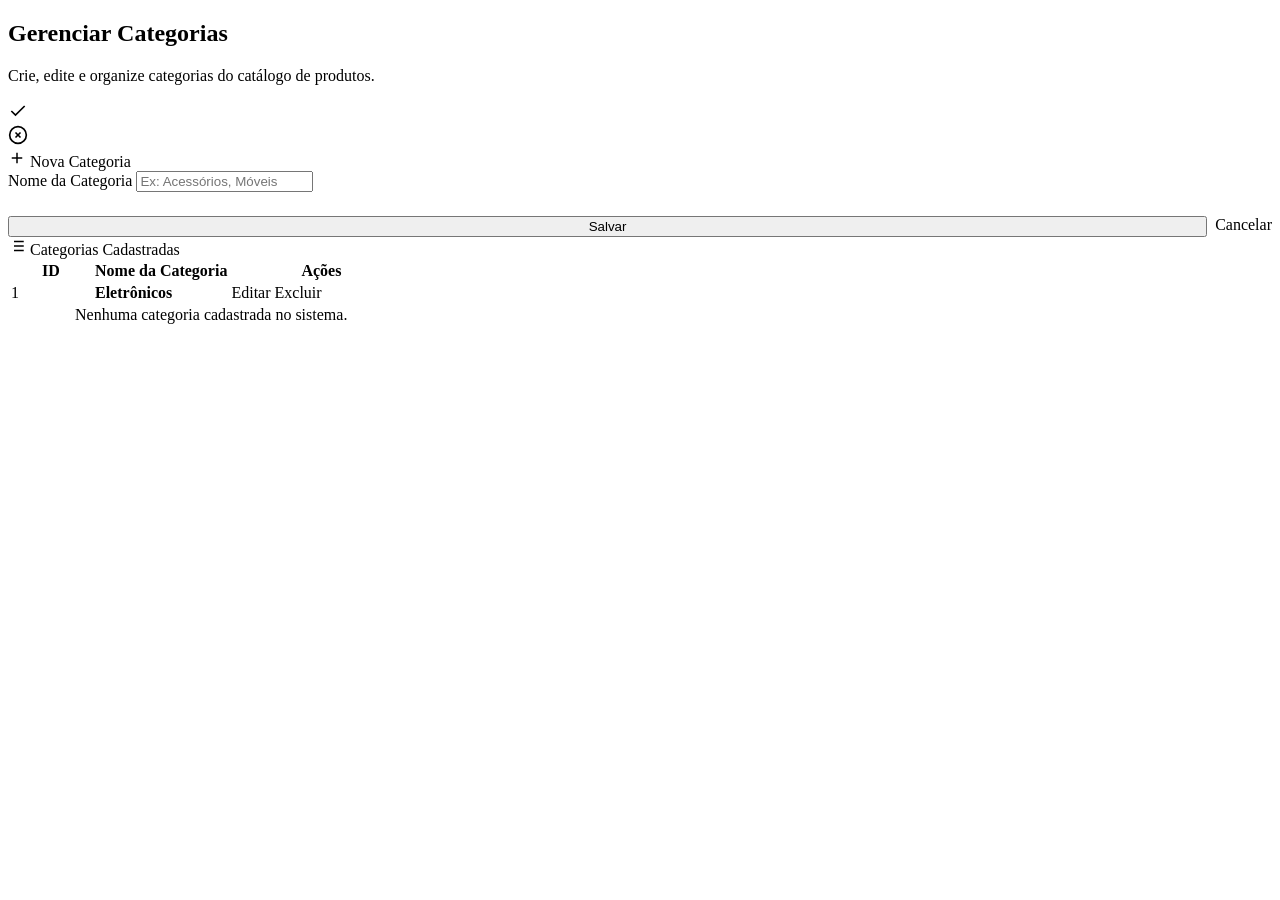
==== ecommerce/src/main/resources/templates/categorias.html @ fff1af5d "Sprint aula04" ====
<!doctype html>
<html lang="pt-BR" xmlns:th="http://www.thymeleaf.org">
    <head th:replace="~{layout :: head('Gerenciar Categorias')}"></head>
    <body>
        <div
            th:replace="~{layout :: layout-container(~{:: #categorias-content}, 'categorias')}"
        >
            <div id="categorias-content">
                <!-- Cabeçalho da Página -->
                <div class="page-header">
                    <div class="page-title">
                        <h2>Gerenciar Categorias</h2>
                        <p>
                            Crie, edite e organize categorias do catálogo de
                            produtos.
                        </p>
                    </div>
                </div>

                <!-- Alertas de Feedback -->
                <div th:if="${success}" class="alert alert-success">
                    <svg
                        viewBox="0 0 24 24"
                        width="20"
                        height="20"
                        fill="none"
                        stroke="currentColor"
                        stroke-width="2"
                    >
                        <polyline points="20 6 9 17 4 12"></polyline>
                    </svg>
                    <span th:text="${success}"></span>
                </div>
                <div th:if="${error}" class="alert alert-danger">
                    <svg
                        viewBox="0 0 24 24"
                        width="20"
                        height="20"
                        fill="none"
                        stroke="currentColor"
                        stroke-width="2"
                    >
                        <circle cx="12" cy="12" r="10"></circle>
                        <line x1="15" y1="9" x2="9" y2="15"></line>
                        <line x1="9" y1="9" x2="15" y2="15"></line>
                    </svg>
                    <span th:text="${error}"></span>
                </div>

                <!-- Grid de Formulário + Listagem -->
                <div class="form-grid-layout">
                    <!-- Formulário (Esquerda) -->
                    <div class="glass-panel">
                        <div class="form-header">
                            <svg
                                viewBox="0 0 24 24"
                                width="18"
                                height="18"
                                fill="none"
                                stroke="currentColor"
                                stroke-width="2"
                                style="color: var(--primary)"
                            >
                                <path d="M12 5v14M5 12h14"></path>
                            </svg>
                            <span
                                th:text="${categoria.id != null ? 'Editar Categoria' : 'Nova Categoria'}"
                                >Nova Categoria</span
                            >
                        </div>

                        <form
                            th:action="@{/categorias/salvar}"
                            th:object="${categoria}"
                            method="post"
                        >
                            <!-- ID Oculto para Edições -->
                            <input type="hidden" th:field="*{id}" />

                            <div class="form-group">
                                <label for="nome" class="form-label"
                                    >Nome da Categoria</label
                                >
                                <input
                                    type="text"
                                    id="nome"
                                    th:field="*{nome}"
                                    class="form-input"
                                    placeholder="Ex: Acessórios, Móveis"
                                    required
                                />
                                <span
                                    class="form-error"
                                    th:if="${#fields.hasErrors('nome')}"
                                    th:errors="*{nome}"
                                ></span>
                            </div>

                            <div
                                style="
                                    display: flex;
                                    gap: 0.5rem;
                                    margin-top: 1.5rem;
                                "
                            >
                                <button
                                    type="submit"
                                    class="btn btn-primary"
                                    style="flex: 1"
                                >
                                    Salvar
                                </button>
                                <a
                                    th:if="${categoria.id != null}"
                                    th:href="@{/categorias}"
                                    class="btn btn-outline"
                                >
                                    Cancelar
                                </a>
                            </div>
                        </form>
                    </div>

                    <!-- Tabela de Categorias (Direita) -->
                    <div class="glass-panel">
                        <div class="form-header">
                            <svg
                                viewBox="0 0 24 24"
                                width="18"
                                height="18"
                                fill="none"
                                stroke="currentColor"
                                stroke-width="2"
                                style="color: var(--accent)"
                            >
                                <line x1="8" y1="6" x2="21" y2="6"></line>
                                <line x1="8" y1="12" x2="21" y2="12"></line>
                                <line x1="8" y1="18" x2="21" y2="18"></line>
                                <line x1="3" y1="6" x2="3.01" y2="6"></line>
                                <line x1="3" y1="12" x2="3.01" y2="12"></line>
                                <line x1="3" y1="18" x2="3.01" y2="18"></line>
                            </svg>
                            Categorias Cadastradas
                        </div>

                        <div class="table-responsive">
                            <table class="custom-table">
                                <thead>
                                    <tr>
                                        <th style="width: 80px">ID</th>
                                        <th>Nome da Categoria</th>
                                        <th
                                            style="
                                                width: 180px;
                                                text-align: center;
                                            "
                                        >
                                            Ações
                                        </th>
                                    </tr>
                                </thead>
                                <tbody>
                                    <tr th:each="cat : ${categorias}">
                                        <td th:text="${cat.id}">1</td>
                                        <td>
                                            <strong th:text="${cat.nome}"
                                                >Eletrônicos</strong
                                            >
                                        </td>
                                        <td>
                                            <div
                                                class="btn-action-group"
                                                style="justify-content: center"
                                            >
                                                <a
                                                    th:href="@{/categorias/editar/{id}(id=${cat.id})}"
                                                    class="btn btn-outline btn-sm"
                                                >
                                                    Editar
                                                </a>
                                                <a
                                                    th:href="@{/categorias/excluir/{id}(id=${cat.id})}"
                                                    class="btn btn-danger-outline btn-sm"
                                                    onclick="
                                                        return confirm(
                                                            'Deseja realmente excluir esta categoria?',
                                                        );
                                                    "
                                                >
                                                    Excluir
                                                </a>
                                            </div>
                                        </td>
                                    </tr>
                                    <tr th:if="${#lists.isEmpty(categorias)}">
                                        <td
                                            colspan="3"
                                            style="
                                                text-align: center;
                                                color: var(--text-secondary);
                                            "
                                        >
                                            Nenhuma categoria cadastrada no
                                            sistema.
                                        </td>
                                    </tr>
                                </tbody>
                            </table>
                        </div>
                    </div>
                </div>
            </div>
        </div>
    </body>
</html>
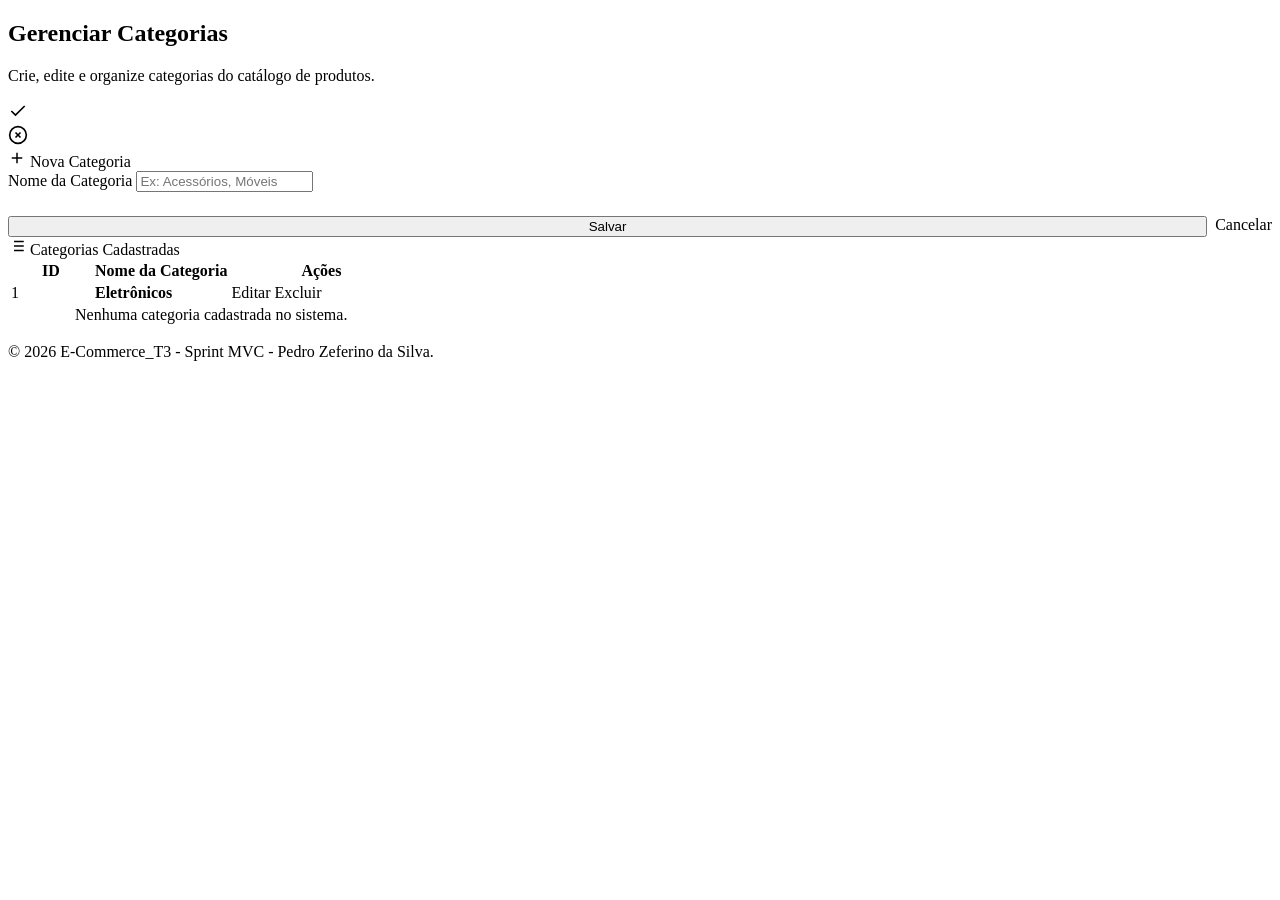
==== commit 5b334ef7: "Ajuste tema Dark e Light" ====
--- a/ecommerce/src/main/resources/templates/categorias.html
+++ b/ecommerce/src/main/resources/templates/categorias.html
@@ -1,5 +1,5 @@
 <!doctype html>
-<html lang="pt-BR" xmlns:th="http://www.thymeleaf.org">
+<html lang="pt-BR" xmlns:th="http://www.thymeleaf.org" th:data-theme="${theme}">
     <head th:replace="~{layout :: head('Gerenciar Categorias')}"></head>
     <body>
         <div
@@ -211,5 +211,12 @@
                 </div>
             </div>
         </div>
+        <!-- Footer Global -->
+        <footer class="main-footer">
+            <p>
+                &copy; 2026 E-Commerce_T3 - Sprint MVC - Pedro Zeferino da
+                Silva.
+            </p>
+        </footer>
     </body>
 </html>
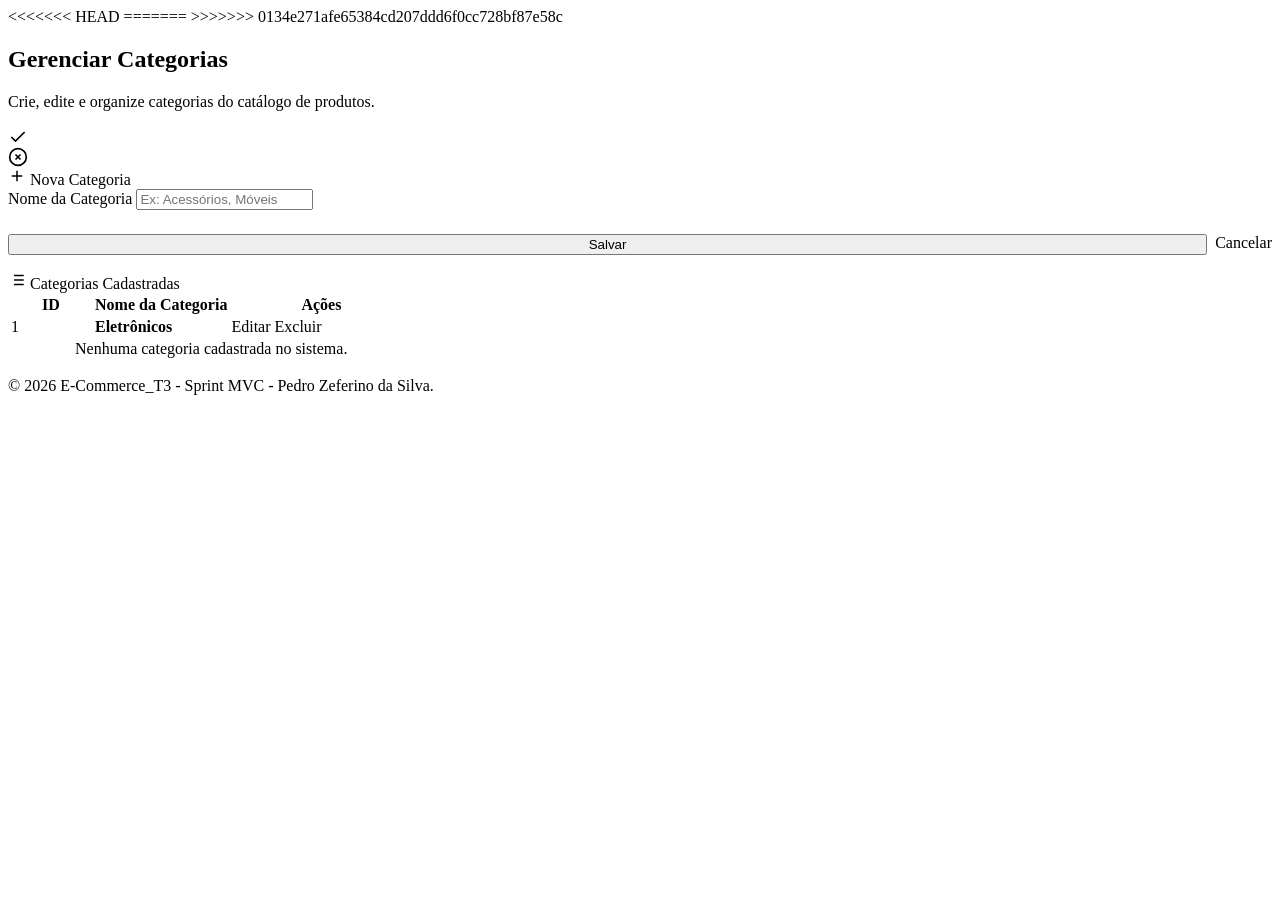
==== commit 5887644c: "Ajuste tema Dark e Light" ====
--- a/ecommerce/src/main/resources/templates/categorias.html
+++ b/ecommerce/src/main/resources/templates/categorias.html
@@ -1,5 +1,10 @@
+<<<<<<< HEAD
 <!doctype html>
 <html lang="pt-BR" xmlns:th="http://www.thymeleaf.org" th:data-theme="${theme}">
+=======
+<!DOCTYPE html>
+<html lang="pt-BR" xmlns:th="http://www.thymeleaf.org">
+>>>>>>> 0134e271afe65384cd207ddd6f0cc728bf87e58c
     <head th:replace="~{layout :: head('Gerenciar Categorias')}"></head>
     <body>
         <div
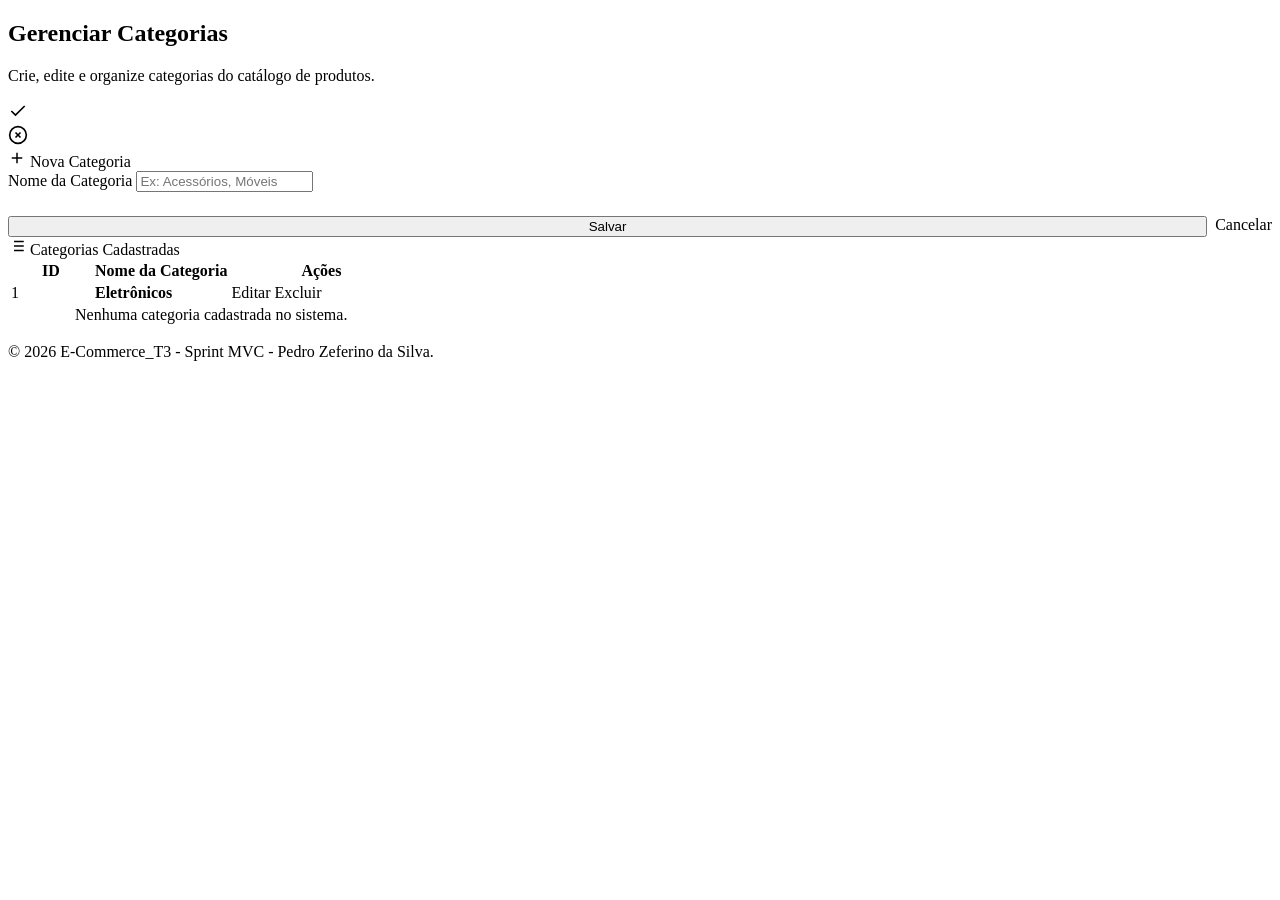
==== commit 99777ac7: "resolvendo conflitos de merge e codificacao UTF-8 para recursos Maven" ====
--- a/ecommerce/src/main/resources/templates/categorias.html
+++ b/ecommerce/src/main/resources/templates/categorias.html
@@ -1,10 +1,5 @@
-<<<<<<< HEAD
-<!doctype html>
+<!DOCTYPE html>
 <html lang="pt-BR" xmlns:th="http://www.thymeleaf.org" th:data-theme="${theme}">
-=======
-<!DOCTYPE html>
-<html lang="pt-BR" xmlns:th="http://www.thymeleaf.org">
->>>>>>> 0134e271afe65384cd207ddd6f0cc728bf87e58c
     <head th:replace="~{layout :: head('Gerenciar Categorias')}"></head>
     <body>
         <div
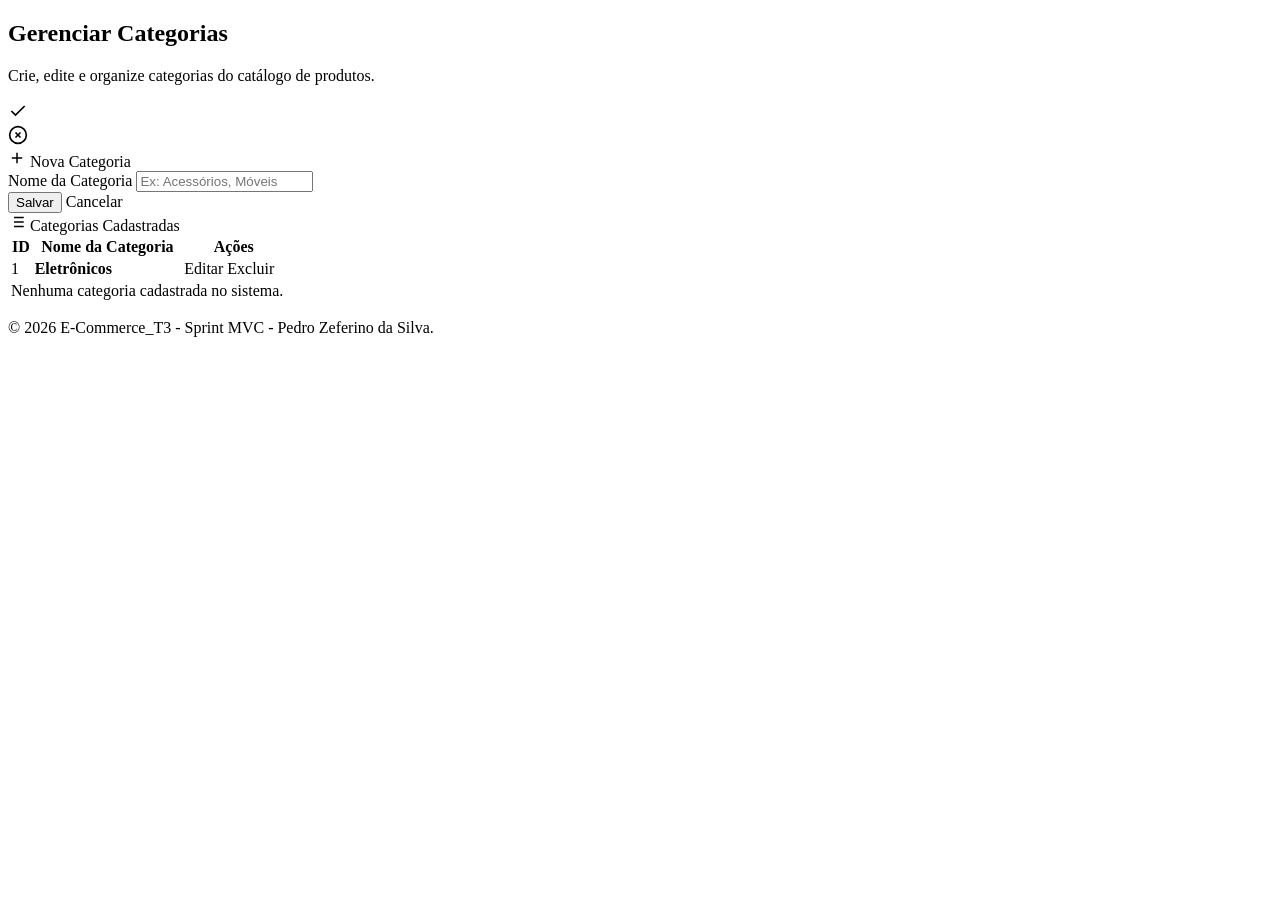
==== commit 5abdd958: "Refatoração: CSS modularizado, Javascript em arquivo externo e melhorias no tema" ====
--- a/ecommerce/src/main/resources/templates/categorias.html
+++ b/ecommerce/src/main/resources/templates/categorias.html
@@ -1,222 +1,191 @@
-<!DOCTYPE html>
+<!doctype html>
 <html lang="pt-BR" xmlns:th="http://www.thymeleaf.org" th:data-theme="${theme}">
-    <head th:replace="~{layout :: head('Gerenciar Categorias')}"></head>
-    <body>
-        <div
-            th:replace="~{layout :: layout-container(~{:: #categorias-content}, 'categorias')}"
-        >
-            <div id="categorias-content">
-                <!-- Cabeçalho da Página -->
-                <div class="page-header">
-                    <div class="page-title">
-                        <h2>Gerenciar Categorias</h2>
-                        <p>
-                            Crie, edite e organize categorias do catálogo de
-                            produtos.
-                        </p>
-                    </div>
-                </div>
+  <head th:replace="~{layout :: head('Gerenciar Categorias')}"></head>
+  <body>
+    <div
+      th:replace="~{layout :: layout-container(~{:: #categorias-content}, 'categorias')}"
+    >
+      <div id="categorias-content">
+        <!-- CSS específico da página -->
+        <link rel="stylesheet" th:href="@{/css/categorias.css}" />
 
-                <!-- Alertas de Feedback -->
-                <div th:if="${success}" class="alert alert-success">
-                    <svg
-                        viewBox="0 0 24 24"
-                        width="20"
-                        height="20"
-                        fill="none"
-                        stroke="currentColor"
-                        stroke-width="2"
-                    >
-                        <polyline points="20 6 9 17 4 12"></polyline>
-                    </svg>
-                    <span th:text="${success}"></span>
-                </div>
-                <div th:if="${error}" class="alert alert-danger">
-                    <svg
-                        viewBox="0 0 24 24"
-                        width="20"
-                        height="20"
-                        fill="none"
-                        stroke="currentColor"
-                        stroke-width="2"
-                    >
-                        <circle cx="12" cy="12" r="10"></circle>
-                        <line x1="15" y1="9" x2="9" y2="15"></line>
-                        <line x1="9" y1="9" x2="15" y2="15"></line>
-                    </svg>
-                    <span th:text="${error}"></span>
-                </div>
+        <!-- Cabeçalho da Página -->
+        <div class="page-header">
+          <div class="page-title">
+            <h2>Gerenciar Categorias</h2>
+            <p>Crie, edite e organize categorias do catálogo de produtos.</p>
+          </div>
+        </div>
 
-                <!-- Grid de Formulário + Listagem -->
-                <div class="form-grid-layout">
-                    <!-- Formulário (Esquerda) -->
-                    <div class="glass-panel">
-                        <div class="form-header">
-                            <svg
-                                viewBox="0 0 24 24"
-                                width="18"
-                                height="18"
-                                fill="none"
-                                stroke="currentColor"
-                                stroke-width="2"
-                                style="color: var(--primary)"
-                            >
-                                <path d="M12 5v14M5 12h14"></path>
-                            </svg>
-                            <span
-                                th:text="${categoria.id != null ? 'Editar Categoria' : 'Nova Categoria'}"
-                                >Nova Categoria</span
-                            >
-                        </div>
+        <!-- Alertas de Feedback -->
+        <div th:if="${success}" class="alert alert-success">
+          <svg
+            viewBox="0 0 24 24"
+            width="20"
+            height="20"
+            fill="none"
+            stroke="currentColor"
+            stroke-width="2"
+          >
+            <polyline points="20 6 9 17 4 12"></polyline>
+          </svg>
+          <span th:text="${success}"></span>
+        </div>
+        <div th:if="${error}" class="alert alert-danger">
+          <svg
+            viewBox="0 0 24 24"
+            width="20"
+            height="20"
+            fill="none"
+            stroke="currentColor"
+            stroke-width="2"
+          >
+            <circle cx="12" cy="12" r="10"></circle>
+            <line x1="15" y1="9" x2="9" y2="15"></line>
+            <line x1="9" y1="9" x2="15" y2="15"></line>
+          </svg>
+          <span th:text="${error}"></span>
+        </div>
 
-                        <form
-                            th:action="@{/categorias/salvar}"
-                            th:object="${categoria}"
-                            method="post"
+        <!-- Grid de Formulário + Listagem -->
+        <div class="form-grid-layout">
+          <!-- Formulário (Esquerda) -->
+          <div class="glass-panel">
+            <div class="form-header">
+              <svg
+                class="categorias-style-1"
+                viewBox="0 0 24 24"
+                width="18"
+                height="18"
+                fill="none"
+                stroke="currentColor"
+                stroke-width="2"
+              >
+                <path d="M12 5v14M5 12h14"></path>
+              </svg>
+              <span
+                th:text="${categoria.id != null ? 'Editar Categoria' : 'Nova Categoria'}"
+                >Nova Categoria</span
+              >
+            </div>
+
+            <form
+              th:action="@{/categorias/salvar}"
+              th:object="${categoria}"
+              method="post"
+            >
+              <!-- ID Oculto para Edições -->
+              <input type="hidden" th:field="*{id}" />
+
+              <div class="form-group">
+                <label for="nome" class="form-label">Nome da Categoria</label>
+                <input
+                  type="text"
+                  id="nome"
+                  th:field="*{nome}"
+                  class="form-input"
+                  placeholder="Ex: Acessórios, Móveis"
+                  required
+                />
+                <span
+                  class="form-error"
+                  th:if="${#fields.hasErrors('nome')}"
+                  th:errors="*{nome}"
+                ></span>
+              </div>
+
+              <div class="categorias-style-2">
+                <button
+                  type="submit"
+                  class="btn btn-primary categorias-style-3"
+                >
+                  Salvar
+                </button>
+                <a
+                  th:if="${categoria.id != null}"
+                  th:href="@{/categorias}"
+                  class="btn btn-outline"
+                >
+                  Cancelar
+                </a>
+              </div>
+            </form>
+          </div>
+
+          <!-- Tabela de Categorias (Direita) -->
+          <div class="glass-panel">
+            <div class="form-header">
+              <svg
+                class="categorias-style-4"
+                viewBox="0 0 24 24"
+                width="18"
+                height="18"
+                fill="none"
+                stroke="currentColor"
+                stroke-width="2"
+              >
+                <line x1="8" y1="6" x2="21" y2="6"></line>
+                <line x1="8" y1="12" x2="21" y2="12"></line>
+                <line x1="8" y1="18" x2="21" y2="18"></line>
+                <line x1="3" y1="6" x2="3.01" y2="6"></line>
+                <line x1="3" y1="12" x2="3.01" y2="12"></line>
+                <line x1="3" y1="18" x2="3.01" y2="18"></line>
+              </svg>
+              Categorias Cadastradas
+            </div>
+
+            <div class="table-responsive">
+              <table class="custom-table">
+                <thead>
+                  <tr>
+                    <th class="categorias-style-5">ID</th>
+                    <th>Nome da Categoria</th>
+                    <th class="categorias-style-6">Ações</th>
+                  </tr>
+                </thead>
+                <tbody>
+                  <tr th:each="cat : ${categorias}">
+                    <td th:text="${cat.id}">1</td>
+                    <td>
+                      <strong th:text="${cat.nome}">Eletrônicos</strong>
+                    </td>
+                    <td>
+                      <div class="btn-action-group categorias-style-7">
+                        <a
+                          th:href="@{/categorias/editar/{id}(id=${cat.id})}"
+                          class="btn btn-outline btn-sm"
                         >
-                            <!-- ID Oculto para Edições -->
-                            <input type="hidden" th:field="*{id}" />
-
-                            <div class="form-group">
-                                <label for="nome" class="form-label"
-                                    >Nome da Categoria</label
-                                >
-                                <input
-                                    type="text"
-                                    id="nome"
-                                    th:field="*{nome}"
-                                    class="form-input"
-                                    placeholder="Ex: Acessórios, Móveis"
-                                    required
-                                />
-                                <span
-                                    class="form-error"
-                                    th:if="${#fields.hasErrors('nome')}"
-                                    th:errors="*{nome}"
-                                ></span>
-                            </div>
-
-                            <div
-                                style="
-                                    display: flex;
-                                    gap: 0.5rem;
-                                    margin-top: 1.5rem;
-                                "
-                            >
-                                <button
-                                    type="submit"
-                                    class="btn btn-primary"
-                                    style="flex: 1"
-                                >
-                                    Salvar
-                                </button>
-                                <a
-                                    th:if="${categoria.id != null}"
-                                    th:href="@{/categorias}"
-                                    class="btn btn-outline"
-                                >
-                                    Cancelar
-                                </a>
-                            </div>
-                        </form>
-                    </div>
-
-                    <!-- Tabela de Categorias (Direita) -->
-                    <div class="glass-panel">
-                        <div class="form-header">
-                            <svg
-                                viewBox="0 0 24 24"
-                                width="18"
-                                height="18"
-                                fill="none"
-                                stroke="currentColor"
-                                stroke-width="2"
-                                style="color: var(--accent)"
-                            >
-                                <line x1="8" y1="6" x2="21" y2="6"></line>
-                                <line x1="8" y1="12" x2="21" y2="12"></line>
-                                <line x1="8" y1="18" x2="21" y2="18"></line>
-                                <line x1="3" y1="6" x2="3.01" y2="6"></line>
-                                <line x1="3" y1="12" x2="3.01" y2="12"></line>
-                                <line x1="3" y1="18" x2="3.01" y2="18"></line>
-                            </svg>
-                            Categorias Cadastradas
-                        </div>
-
-                        <div class="table-responsive">
-                            <table class="custom-table">
-                                <thead>
-                                    <tr>
-                                        <th style="width: 80px">ID</th>
-                                        <th>Nome da Categoria</th>
-                                        <th
-                                            style="
-                                                width: 180px;
-                                                text-align: center;
-                                            "
-                                        >
-                                            Ações
-                                        </th>
-                                    </tr>
-                                </thead>
-                                <tbody>
-                                    <tr th:each="cat : ${categorias}">
-                                        <td th:text="${cat.id}">1</td>
-                                        <td>
-                                            <strong th:text="${cat.nome}"
-                                                >Eletrônicos</strong
-                                            >
-                                        </td>
-                                        <td>
-                                            <div
-                                                class="btn-action-group"
-                                                style="justify-content: center"
-                                            >
-                                                <a
-                                                    th:href="@{/categorias/editar/{id}(id=${cat.id})}"
-                                                    class="btn btn-outline btn-sm"
-                                                >
-                                                    Editar
-                                                </a>
-                                                <a
-                                                    th:href="@{/categorias/excluir/{id}(id=${cat.id})}"
-                                                    class="btn btn-danger-outline btn-sm"
-                                                    onclick="
-                                                        return confirm(
-                                                            'Deseja realmente excluir esta categoria?',
-                                                        );
-                                                    "
-                                                >
-                                                    Excluir
-                                                </a>
-                                            </div>
-                                        </td>
-                                    </tr>
-                                    <tr th:if="${#lists.isEmpty(categorias)}">
-                                        <td
-                                            colspan="3"
-                                            style="
-                                                text-align: center;
-                                                color: var(--text-secondary);
-                                            "
-                                        >
-                                            Nenhuma categoria cadastrada no
-                                            sistema.
-                                        </td>
-                                    </tr>
-                                </tbody>
-                            </table>
-                        </div>
-                    </div>
-                </div>
+                          Editar
+                        </a>
+                        <a
+                          th:href="@{/categorias/excluir/{id}(id=${cat.id})}"
+                          class="btn btn-danger-outline btn-sm"
+                          onclick="
+                            return confirm(
+                              'Deseja realmente excluir esta categoria?',
+                            );
+                          "
+                        >
+                          Excluir
+                        </a>
+                      </div>
+                    </td>
+                  </tr>
+                  <tr th:if="${#lists.isEmpty(categorias)}">
+                    <td class="categorias-style-8" colspan="3">
+                      Nenhuma categoria cadastrada no sistema.
+                    </td>
+                  </tr>
+                </tbody>
+              </table>
             </div>
+          </div>
         </div>
-        <!-- Footer Global -->
-        <footer class="main-footer">
-            <p>
-                &copy; 2026 E-Commerce_T3 - Sprint MVC - Pedro Zeferino da
-                Silva.
-            </p>
-        </footer>
-    </body>
+      </div>
+    </div>
+    <!-- Footer Global -->
+    <footer class="main-footer">
+      <p>&copy; 2026 E-Commerce_T3 - Sprint MVC - Pedro Zeferino da Silva.</p>
+    </footer>
+  </body>
 </html>
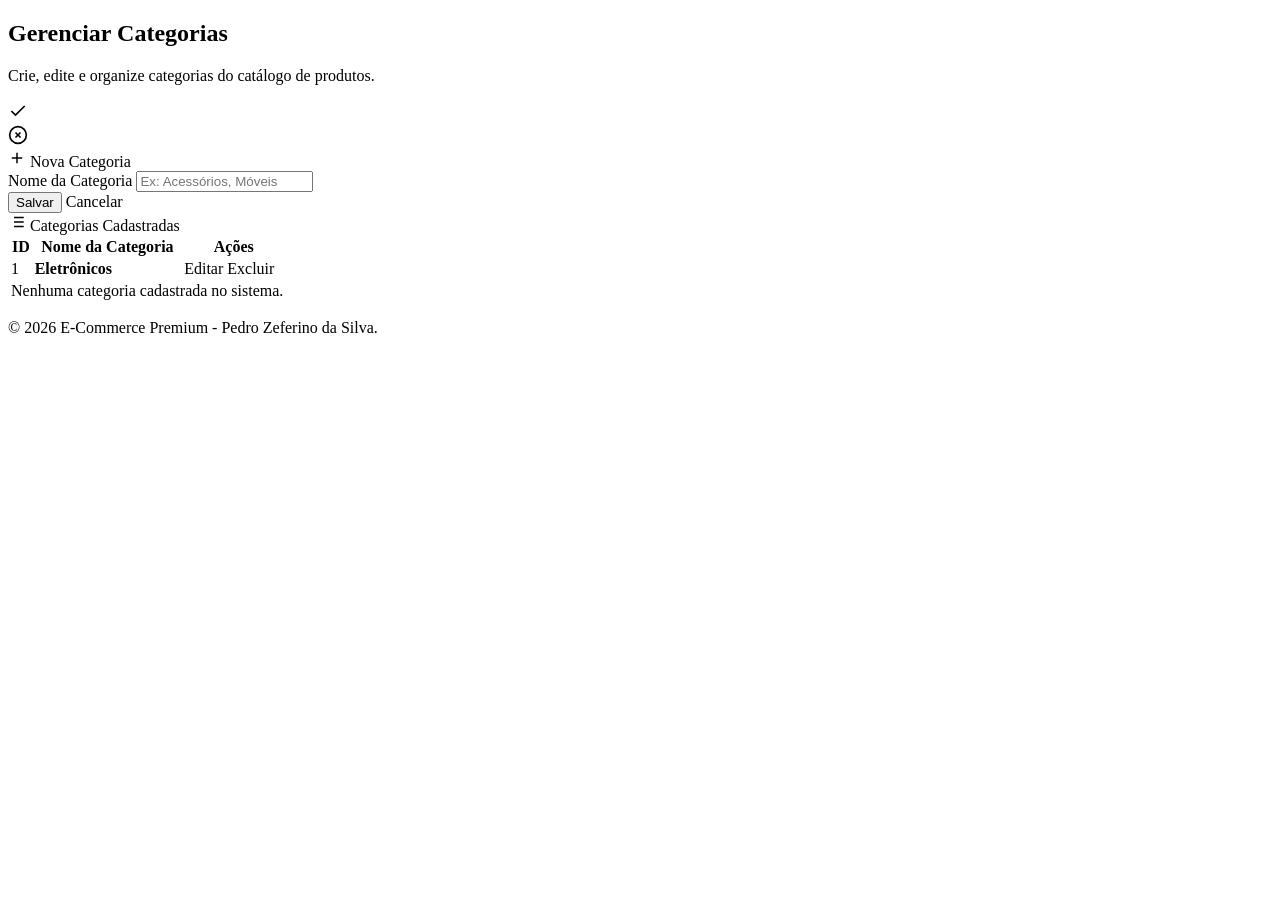
==== commit d34dbc06: "Ajustes com CSS no footer" ====
--- a/ecommerce/src/main/resources/templates/categorias.html
+++ b/ecommerce/src/main/resources/templates/categorias.html
@@ -183,9 +183,8 @@
         </div>
       </div>
     </div>
-    <!-- Footer Global -->
     <footer class="main-footer">
-      <p>&copy; 2026 E-Commerce_T3 - Sprint MVC - Pedro Zeferino da Silva.</p>
+      <p>&copy; 2026 E-Commerce Premium - Pedro Zeferino da Silva.</p>
     </footer>
   </body>
 </html>
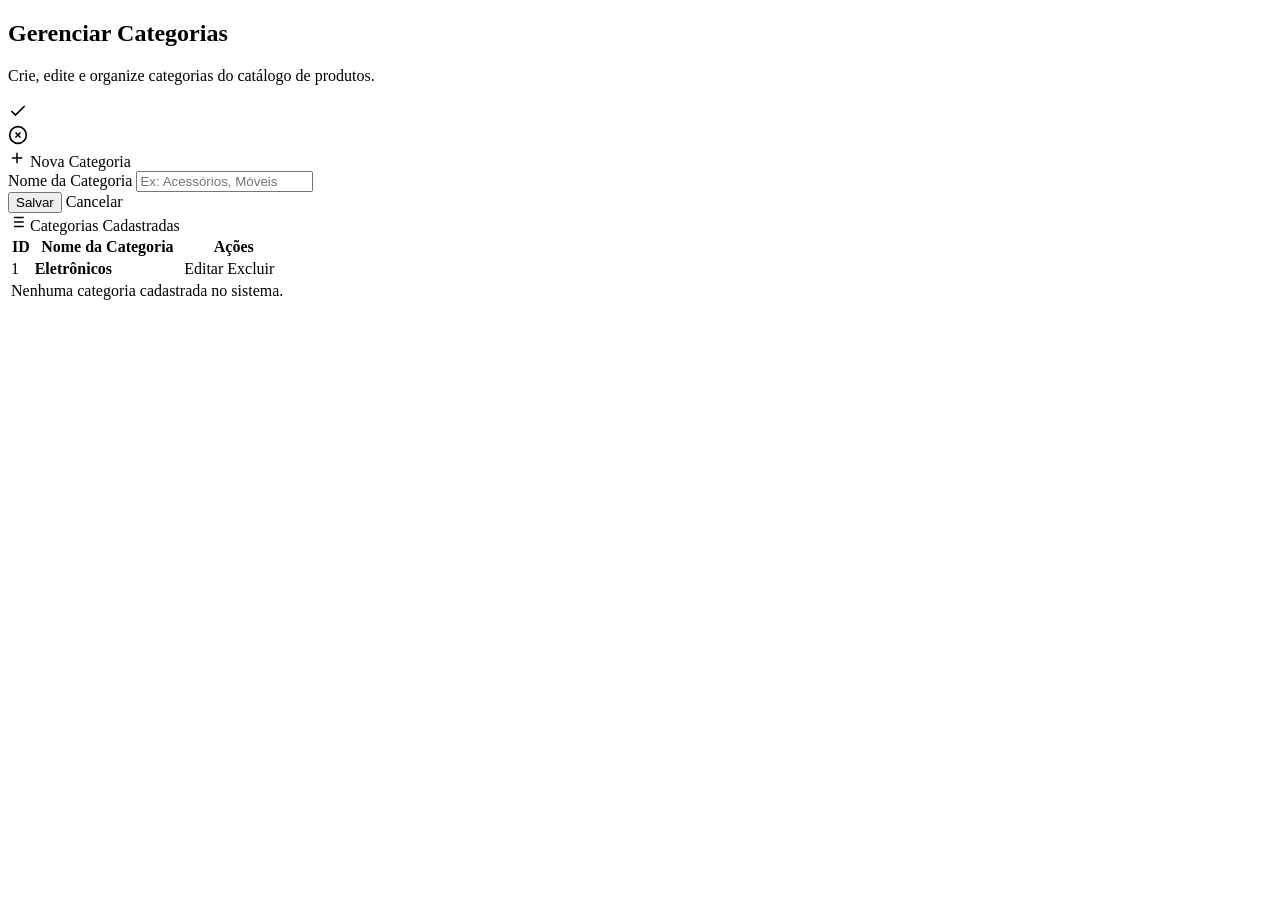
==== commit 7c5fced1: "Ajustes ao Comando de textos e voz usando IA + Com GROQ API" ====
--- a/ecommerce/src/main/resources/templates/categorias.html
+++ b/ecommerce/src/main/resources/templates/categorias.html
@@ -183,8 +183,5 @@
         </div>
       </div>
     </div>
-    <footer class="main-footer">
-      <p>&copy; 2026 E-Commerce Premium - Pedro Zeferino da Silva.</p>
-    </footer>
   </body>
 </html>
